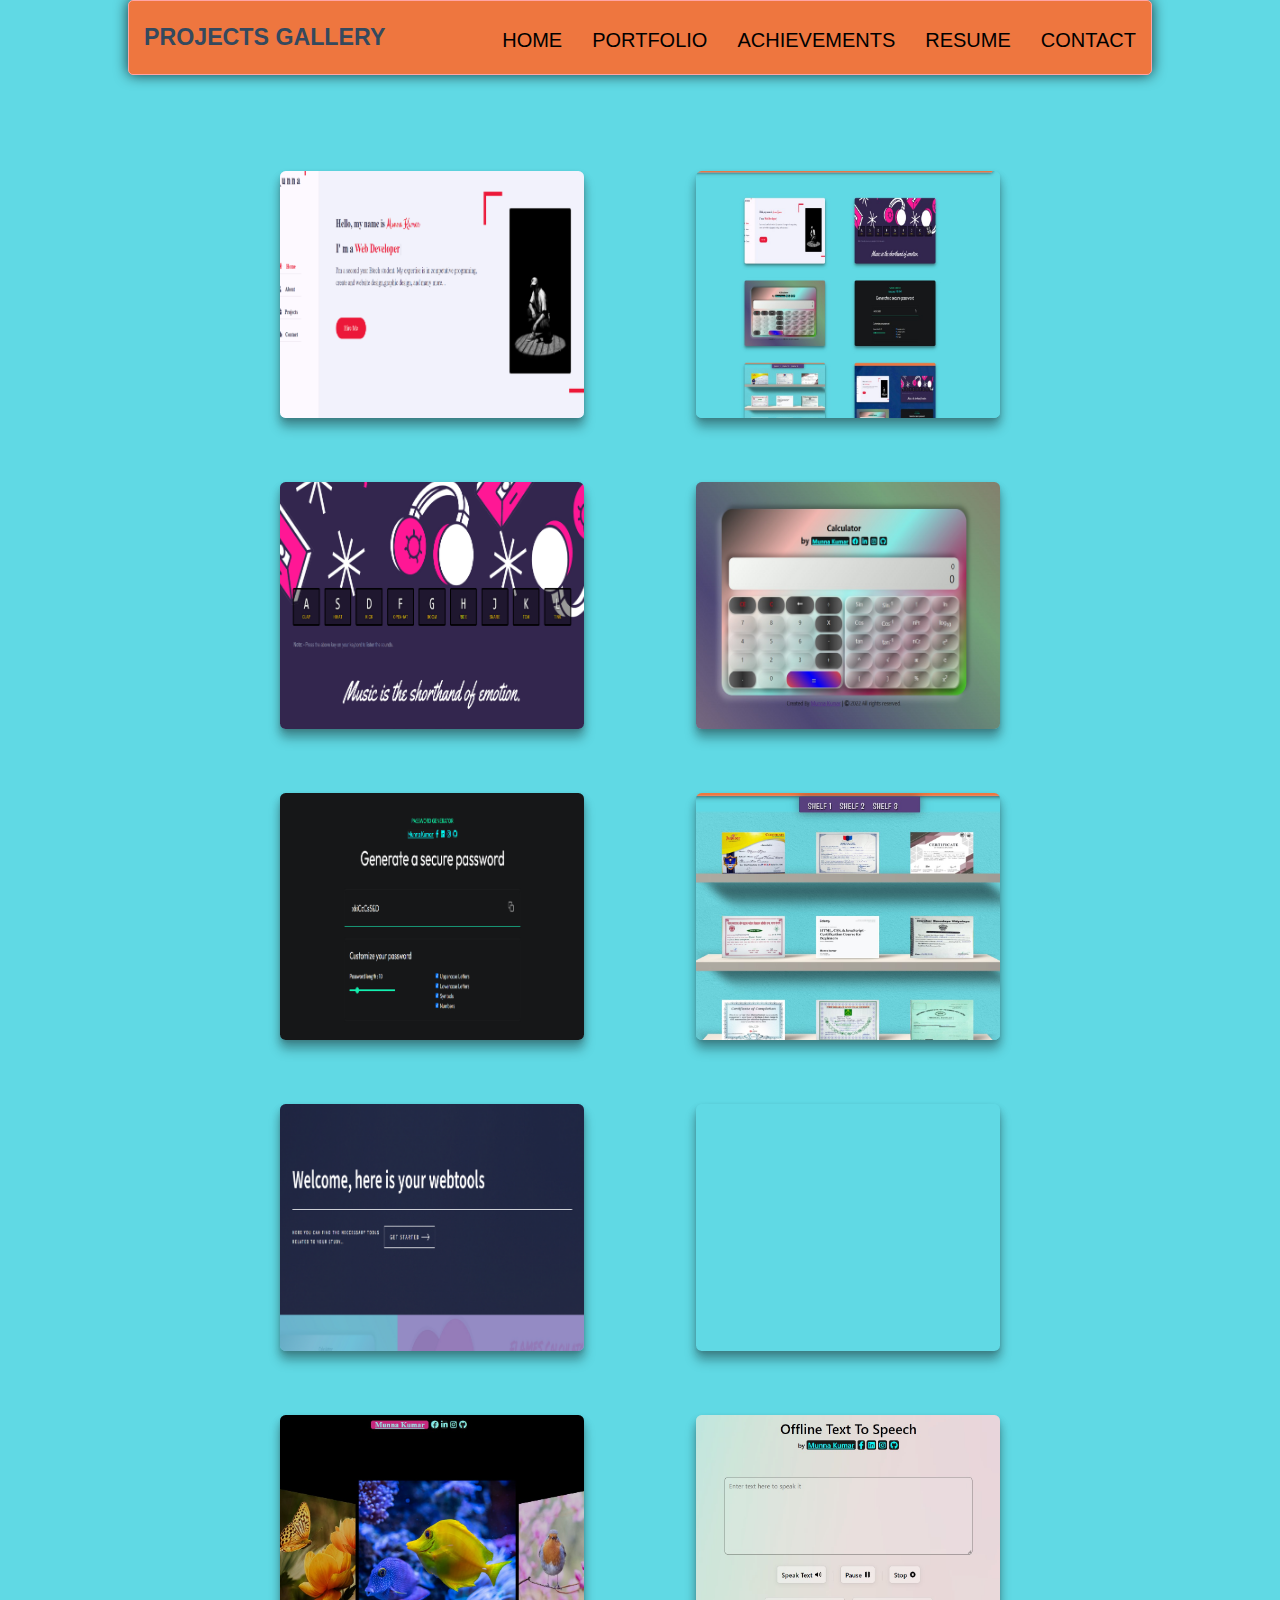
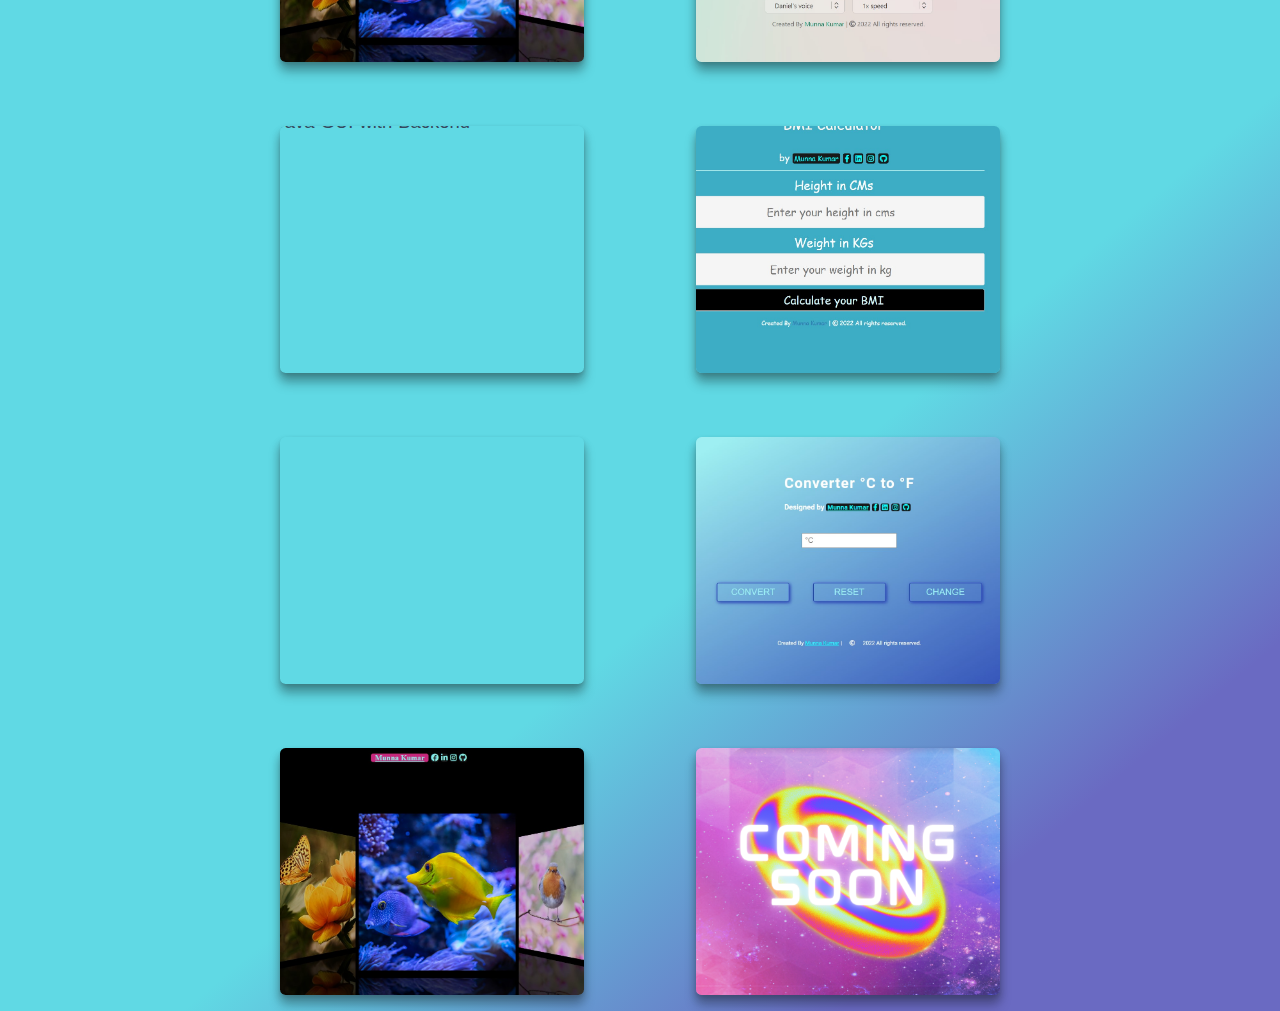
==== index.html @ b698eb31 "Add files via upload" ====
<!DOCTYPE html>
<html lang="en">

<head>
    <meta charset="UTF-8">
    <meta http-equiv="X-UA-Compatible" content="IE=edge">
    <meta name="viewport" content="width=device-width, initial-scale=1.0">
    <link rel="icon" type="image/png" sizes="32x32" href="./imgs/hlogo.png"> 
    <link rel="stylesheet" href="./css/style.css">
    <title>Munna Projects-home</title>
</head>

<body>
    <!-- ==========Navbar start=========== -->
	<header class="header">
		<h1 class="logo"><a href="#">Projects gallery</a></h1>
      <ul class="main-nav">
          <li><a href="#">Home</a></li>
          <li><a href="https://munnaportfolio.ml/">Portfolio</a></li>
          <li><a href="acheivements.html">achievements</a></li>
          <li><a href="contact.html">Resume</a></li>
          <li><a href="contact.html">Contact</a></li>
      </ul>
	</header> 
    <!-- ==========Navbar END============== -->
    <!-- ==========Project gallery start from here ===========-->
    <div class="gallery gallery__content--flow">
        <!--==== Portfolio App 1 =====-->
        <a href="https://munnaportfolio.ml/">
            <figure>
                <img src="./imgs/myportfolio.png"
                    alt="myportfolioweb"
                    title="myportfolioweb">
                <figcaption class="header__caption" role="presentation">
                    <h1 class="title title--primary">Portfolio App</h1>

                </figcaption>
            </figure></a>
            
        <!-- Project gallery -->
        <a href="https://github.com/MunnaKumar27">
                <figure>
                    <img src="./imgs/myProject.jpg">
                       
                    <figcaption class="header__caption" role="presentation">
                        <h1 class="title title--primary">
                           Project gallery</h1>
                    </figcaption>
                </figure></a>
         
        <!-- Drum kit  -->
        <a href="https://munnakumar27.github.io/Drum-Pad/">
            <figure>
             <img src="./imgs/drumkit.png"
                alt="Drum kit "
                title="Drum kit">
             <figcaption class="header__caption" role="presentation">
                <h1 class="title title--primary">Drum kit</h1>
            </figcaption>
           </figure></a>

        <!-- Scientific-Calculator -->
        <a href="https://munnakumar27.github.io/Scientific-Calculator_using_html-css-js/">
        <figure>
            <img src="./imgs/calculaor.jpg"
                alt="A light brown puppy standing on a white and tan woven pet bed. "
                title="Scientific-Calculator">
            <figcaption class="header__caption" role="presentation">
                <h1 class="title title--primary">
                    Scientific-Calculator</h1>
            </figcaption>
        </figure></a>

        <!-- Password-Generator -->
        <a href="https://munnakumar27.github.io/Password-Generator/">
        <figure>
            <img src="./imgs/passgenerator.png"
                alt="Password-Generator "
                title="Password-Generator">
            <figcaption class="header__caption" role="presentation">
                <h1 class="title title--primary">Password-Generator</h1>
            </figcaption>
        </figure></a>

        <!-- MyCertificateApp -->
        <a href="https://github.com/MunnaKumar27">
            <figure>
                <img src="./imgs/achemnt.jpg">
                  
                <figcaption class="header__caption" role="presentation">
                    <h1 class="title title--primary">
                        MyCertificateApp</h1>
                </figcaption>
            </figure></a>
          
        <!-- Webtool App -->
        <a href="https://webtoolbymunna.ml/">
        <figure>
            <img src="./imgs/webtool.png"
                alt="
                weebtoolbymunna "
                title="Photo by Sergey Semin for Unsplash">
            <figcaption class="header__caption" role="presentation">
                <h1 class="title title--primary">
                    Webtool App</h1>
            </figcaption>
        </figure></a>

        <!-- Snake Game -->
        <a href="https://webtoolbymunna.ml/Tools/Temperature%20Converter/index.html">
        <figure>
            <img src="https://github.com/MunnaKumar27/MunnaPortfolio/blob/main/images/portfolio/portfolio-2.jpg?raw=trues">      
            <figcaption class="header__caption" role="presentation">
                <h1 class="title title--primary">
                    Snake Game</h1>         
            </figcaption>
        </figure></a>
      
        <!-- Image_Slider -->
        <a href="https://munnakumar27.github.io/Image_Slider/">
            <figure>
                <img src="./imgs/ImgSlider.jpg">
                <figcaption class="header__caption" role="presentation">
                    <h1 class="title title--primary">
                        Image_Slider</h1>
                </figcaption>
            </figure></a> 

         <!-- TextToSpeak -->
        <a href="https://webtoolbymunna.ml/Tools/TextToSpeech/index.html">
        <figure>
            <img src="./imgs/texttospeak.jpg"
                alt="
                Java-GUI-with-Backend "
                title="
                Java-GUI-with-Backend">
            <figcaption class="header__caption" role="presentation">
                <h1 class="title title--primary">
                    TextToSpeak</h1>
            </figcaption>
        </figure></a>

        <!-- Java-GUI-with-Backend -->
        <a href="https://github.com/MunnaKumar27">
        <figure>
            <img src="https://user-images.githubusercontent.com/96313339/168616699-76c7035a-208b-4aff-9e18-012129946a03.jpg"
                alt="
                Java-GUI-with-Backend "
                title="
                Java-GUI-with-Backend">
            <figcaption class="header__caption" role="presentation">
                <h1 class="title title--primary">
                    Java-GUI-with-Backend</h1>
            </figcaption>
        </figure></a>

        <!-- BMI-Calculator -->
        <a href="https://webtoolbymunna.ml/Tools/BMI%20Calculator/BMI-Calculator/index.html">
            <figure>
                <img src="./imgs/bmi.jpg">
                <figcaption class="header__caption" role="presentation">
                    <h1 class="title title--primary">
                        BMI-Calculator</h1>
                </figcaption>
            </figure></a>

        <!-- Responsive Website -->
        <a href="https://munnakumar27.github.io/A-website-Using-html_css_Javascript-/">
            <figure>
                <img src="https://user-images.githubusercontent.com/96313339/170494820-a3c0e629-8b79-44ce-b5a9-225a724a9878.png">
                <figcaption class="header__caption" role="presentation">
                    <h1 class="title title--primary">
                        Responsive portfolio Web</h1>
                </figcaption>
            </figure></a> 

        <!-- Temperature Converter -->
        <a href="https://webtoolbymunna.ml/Tools/Temperature%20Converter/index.html">
            <figure>
                <img src="./imgs/temp.jpg"
                    alt="
                    Java-GUI-with-Backend "
                    title="
                    Java-GUI-with-Backend">
                <figcaption class="header__caption" role="presentation">
                    <h1 class="title title--primary">
                        Temperature Converter</h1>         
                </figcaption>
            </figure></a>
          

        
        <!-- Image_Slider -->
        <a href="https://munnakumar27.github.io/Image_Slider/">
            <figure>
                <img src="./imgs/ImgSlider.jpg">
                <figcaption class="header__caption" role="presentation">
                    <h1 class="title title--primary">
                        Image_Slider</h1>
                </figcaption>
            </figure></a> 

        <!-- some others... -->
        <a href="#">
                <figure>
                    <img src="./imgs/COMING SOON.png">
                      
                    <figcaption class="header__caption" role="presentation">
                        <h1 class="title title--primary">
                             some others...</h1>
                     
                    </figcaption>
            </figure></a>
    </div>
     <!-- ==========Project gallery END here ===========-->
</body>


</html>
---- css/style.css ----
* {
    box-sizing: border-box;
    
}

body {
    font-family: 'Montserrat', sans-serif;
    line-height: 1.6;
    margin: 0;
     min-height: 100vh;
    background-repeat: no-repeat; 
    background-color: #004f95;
    background-image: linear-gradient(-40deg, #6a6ac2 10%, #60d9e4 25%);
}

ul {
    margin: 0;
    padding: 0;
    list-style: none;
}


h2,
h3,
a {
    color: #34495e;
}

a {
    text-decoration: none;
}
/* h2{
    margin:5rem 18rem;
    color: rgb(0, 0, 0);
    font-style: oblique;
} */



.logo {
    margin: 0;
    font-size: 1.45em;
}

.main-nav {
    margin-top: 5px;

}

.logo a,
.main-nav a {
    padding: 10px 15px;
    text-transform: uppercase;
    text-align: center;
    display: block;
}

.main-nav a {
    color: #000000;
    font-size: 1.25em;
}

.main-nav a:hover {
   color:  #0a4a8e;
}



.header {
    padding-top: .5em;
    padding-bottom: .5em;
    border: 1px solid #ffa5a5;
    background-color: #ee763f;
    -webkit-box-shadow: 0px 0px 14px 0px rgba(0, 0, 0, 0.75);
    -moz-box-shadow: 0px 0px 14px 0px rgba(0, 0, 0, 0.75);
    box-shadow: 0px 0px 14px 0px rgba(0, 0, 0, 0.75);
    -webkit-border-radius: 5px;
    -moz-border-radius: 5px;
    border-radius: 5px;
}
/* 
.prtitle{
    margin:5rem 18rem;
    color: rgb(0, 0, 0);
    font-style: oblique;
} */

.gallery {
    --anim-time--hi: 266ms;
    --anim-time--med: 400ms;
    --anim-time--lo: 600ms;

    display: flex;
    place-content: center;
    max-width: clamp(30rem, 95%, 50rem);
    width: max(22.5rem, 100%);
    min-height: 100vh;
    margin-inline: auto;
    margin-top: 5rem;
    padding: clamp(0px, (30rem - 100vw) * 9999, 1rem);

}

.gallery__content--flow {
    display: flex;
    flex-wrap: wrap;
    gap: 2rem;
}

.gallery__content--flow>* {
    flex-grow: 1;
    flex-basis: calc((30rem - 100%) * 999);
}

figure {
    display: flex;
    min-width: 14rem;
    max-height: 16rem;
    position: relative;
    border-radius: .35rem;
    box-shadow:
        rgb(40, 40, 40, 0.1) 0px 2px 3px,
        rgb(20, 20, 20, 0.2) 0px 5px 8px,
        rgb(0, 0, 0, 0.25) 0px 10px 12px;
    overflow: hidden;
    transition: transform var(--anim-time--med) ease;
}

figure::before {
    content: '';
    position: absolute;
    inset: 0;
    /* background: linear-gradient(to top,
            hsla(0, 0%, 0%, 0.8) 0%,
            hsla(0, 0%, 0%, 0.7) 12%,
            hsla(0, 0%, 0%, 0.2) 41.6%,
            hsla(0, 0%, 0%, 0.125) 50%,
            hsla(0, 0%, 0%, 0.01) 59.9%,
            hsla(0, 0%, 0%, 0) 100%); */
    opacity: 0;
    transition-property: opacity, transform;
    transition-duration: var(--anim-time--med), var(--anim-time--med);
    transition-timing-function: ease, ease;
    z-index: 4;
}

.header__caption {
    z-index: 10;
    position: absolute;
    display: inline-flex;
    flex-direction: row;
    align-self: flex-end;
    width: 100%;
    gap: 0.5rem;
    padding: 1rem;
    justify-content: center;
    text-align: center; 
    transform: translateY(100%);
    transition: transform var(--anim-time--hi) linear,
     opacity var(--anim-time--hi) linear;
}

figure:hover::before {
    opacity: 0.8;
}

figure:hover .header__caption {
    transform: translateY(0);
    opacity: 1;
    
    
}

figure:hover img {
    transform: scale(1);
    
}

.title {
    color: #fff;

}

.title--primary {
    font-weight: bold;
    color: #000000;
    font-style: italic;
    font-family: 'Segoe UI', Tahoma, Geneva, Verdana, sans-serif;
    background-color: rgb(255, 255, 255);
    width: auto;
    border-radius: 9px;
}

.title--secondary {
      font-size: 1.25rem;
    font-weight: bold;
    color: #000000;
    
}

img {
    display: flex;
    flex-direction: row;
    width: 100%;
    object-fit: cover;
    object-position: center;
    height: 100%;
    transform: scale(1.15);
    aspect-ratio: 16 / 13;
    transition: 400ms ease-in-out;
}


/* ================================= 
  Media Queries
==================================== */




@media (min-width: 769px) {

    .header,
    .main-nav {
        display: flex;
    }

    .header {
        flex-direction: column;
        align-items: center;

        width: 80%;
        margin: 0 auto;
        max-width: 1150px;

    }

}

@media (min-width: 1025px) {
    .header {
        flex-direction: row;
        justify-content: space-between;
    }

}
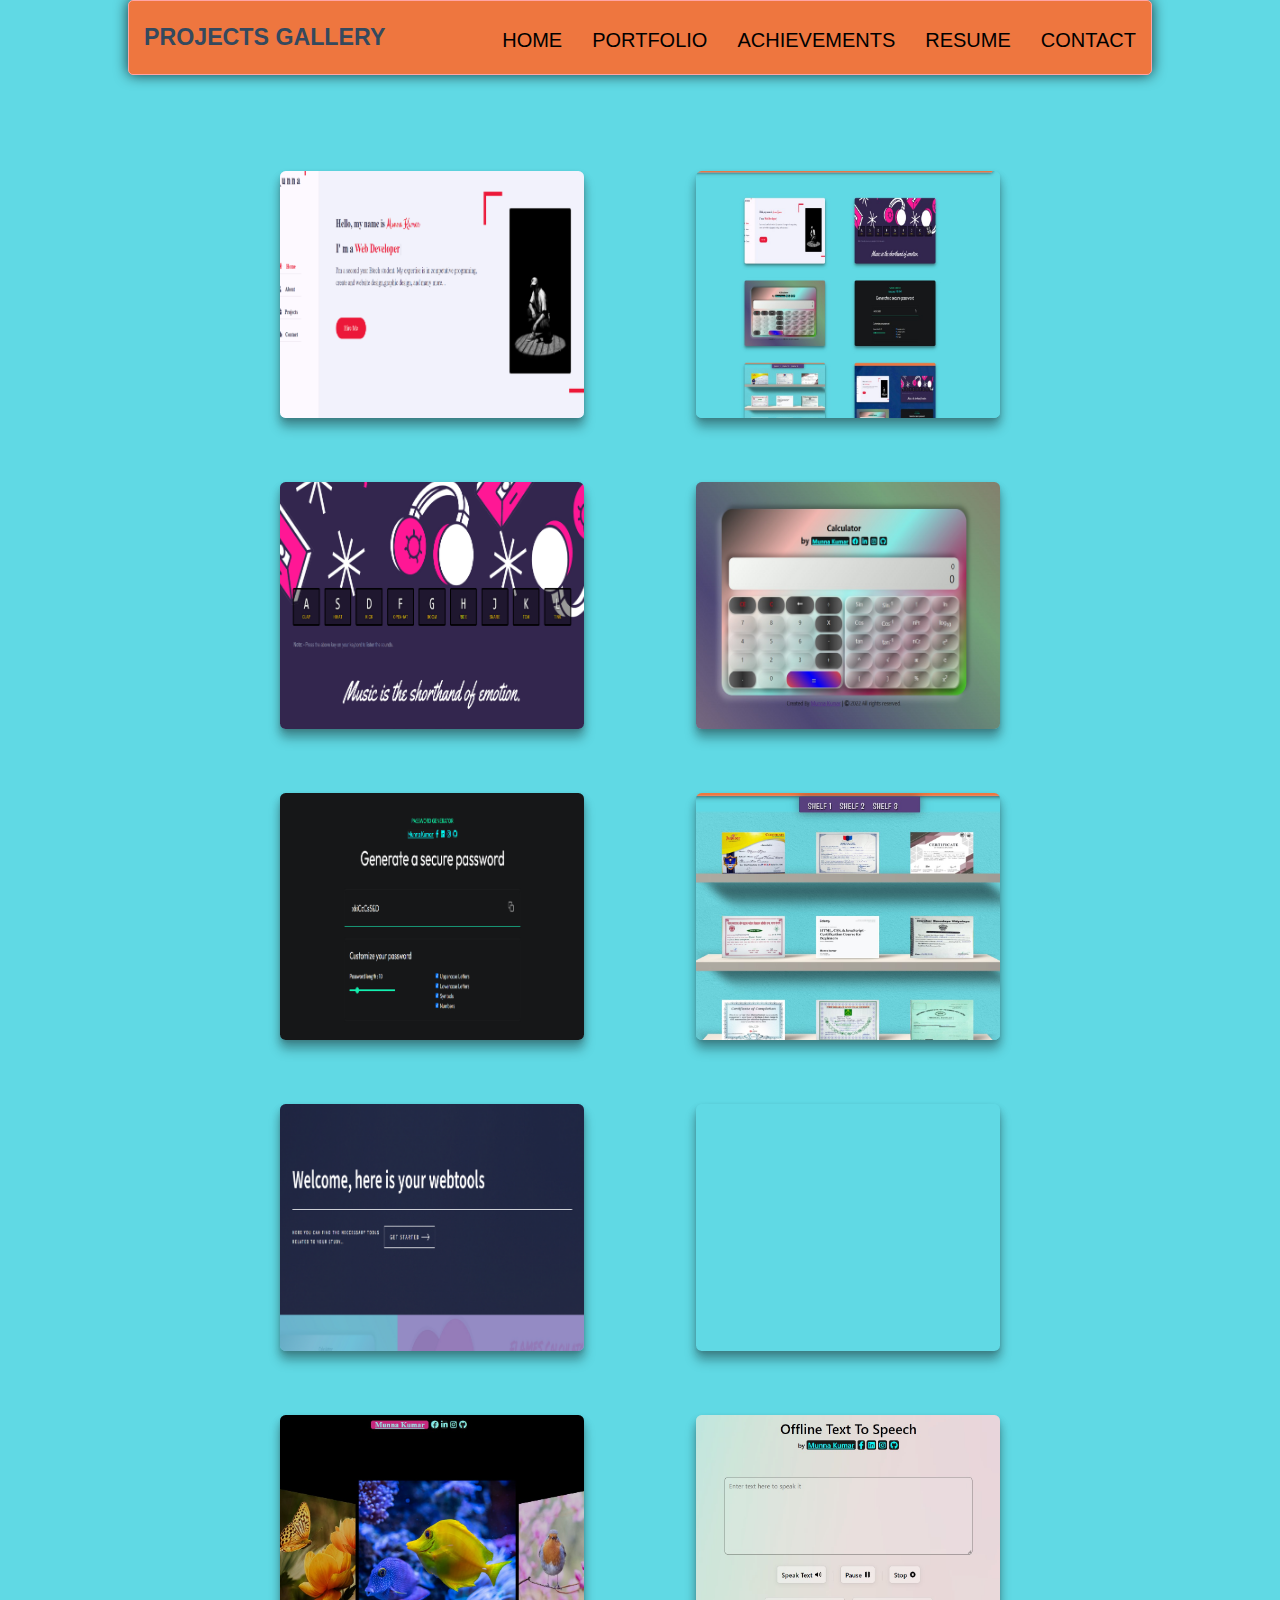
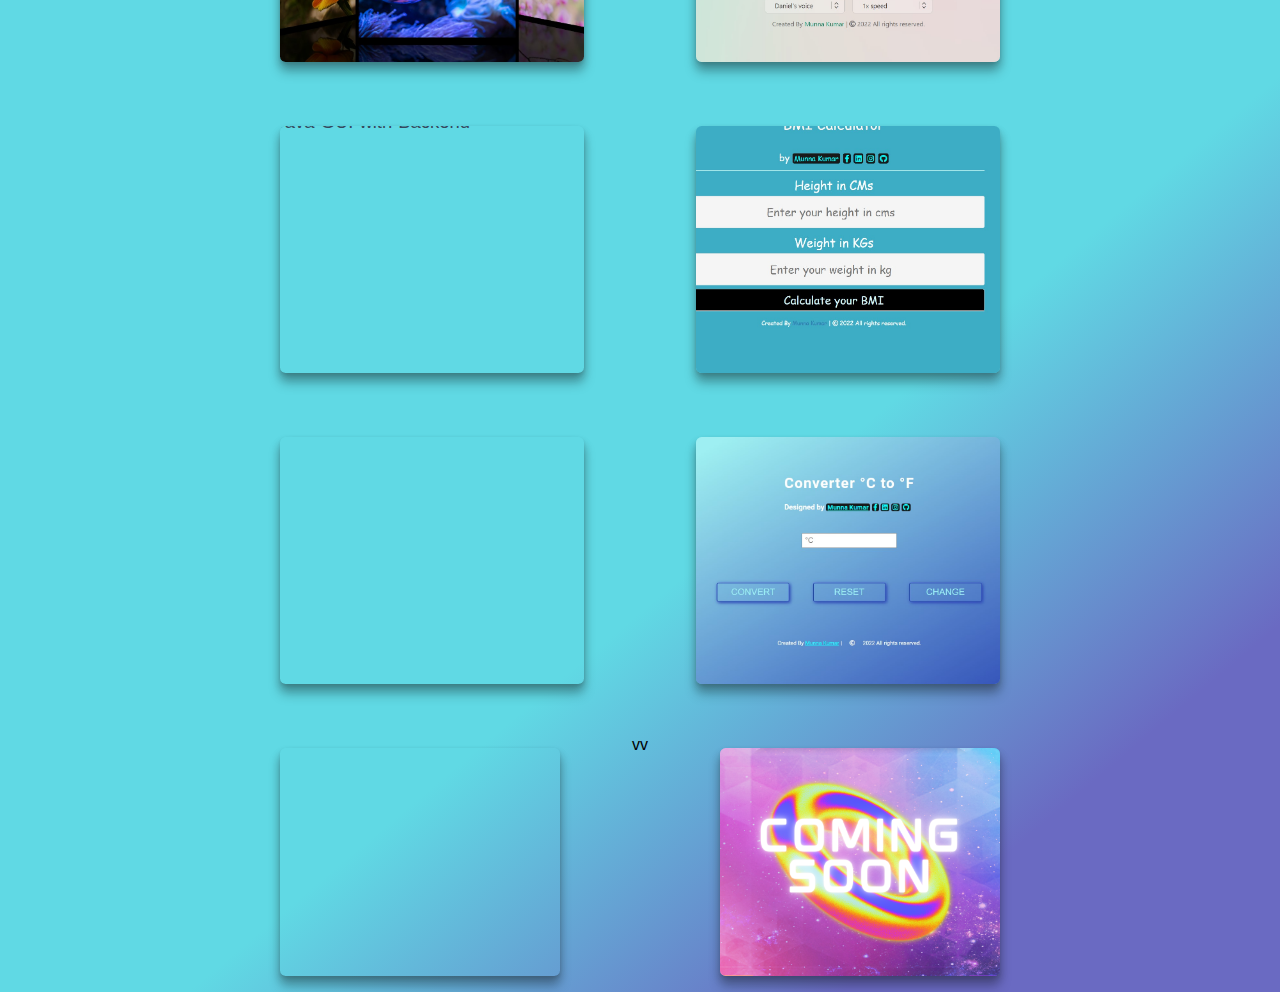
==== commit 52e60cb2: "Update index.html" ====
--- a/index.html
+++ b/index.html
@@ -107,7 +107,7 @@
         </figure></a>
 
         <!-- Snake Game -->
-        <a href="https://webtoolbymunna.ml/Tools/Temperature%20Converter/index.html">
+        <a href="https://munnakumar27.github.io/Snake-Game/">
         <figure>
             <img src="https://github.com/MunnaKumar27/MunnaPortfolio/blob/main/images/portfolio/portfolio-2.jpg?raw=trues">      
             <figcaption class="header__caption" role="presentation">
@@ -190,15 +190,15 @@
           
 
         
-        <!-- Image_Slider -->
-        <a href="https://munnakumar27.github.io/Image_Slider/">
-            <figure>
-                <img src="./imgs/ImgSlider.jpg">
-                <figcaption class="header__caption" role="presentation">
-                    <h1 class="title title--primary">
-                        Image_Slider</h1>
-                </figcaption>
-            </figure></a> 
+        <!-- Virtual-Card-Design -->
+        <a href="https://munnakumar27.github.io/Virtual-Card-Design/">
+            <figure>
+                <img src="https://user-images.githubusercontent.com/96313339/171987508-086a14ff-5385-4693-bd0c-61aee7d933ea.png">
+                <figcaption class="header__caption" role="presentation">
+                    <h1 class="title title--primary">
+                        Virtual-Card-Design</h1>
+                </figcaption>
+            </figure></a> vv
 
         <!-- some others... -->
         <a href="#">
@@ -216,4 +216,4 @@
 </body>
 
 
-</html>+</html>
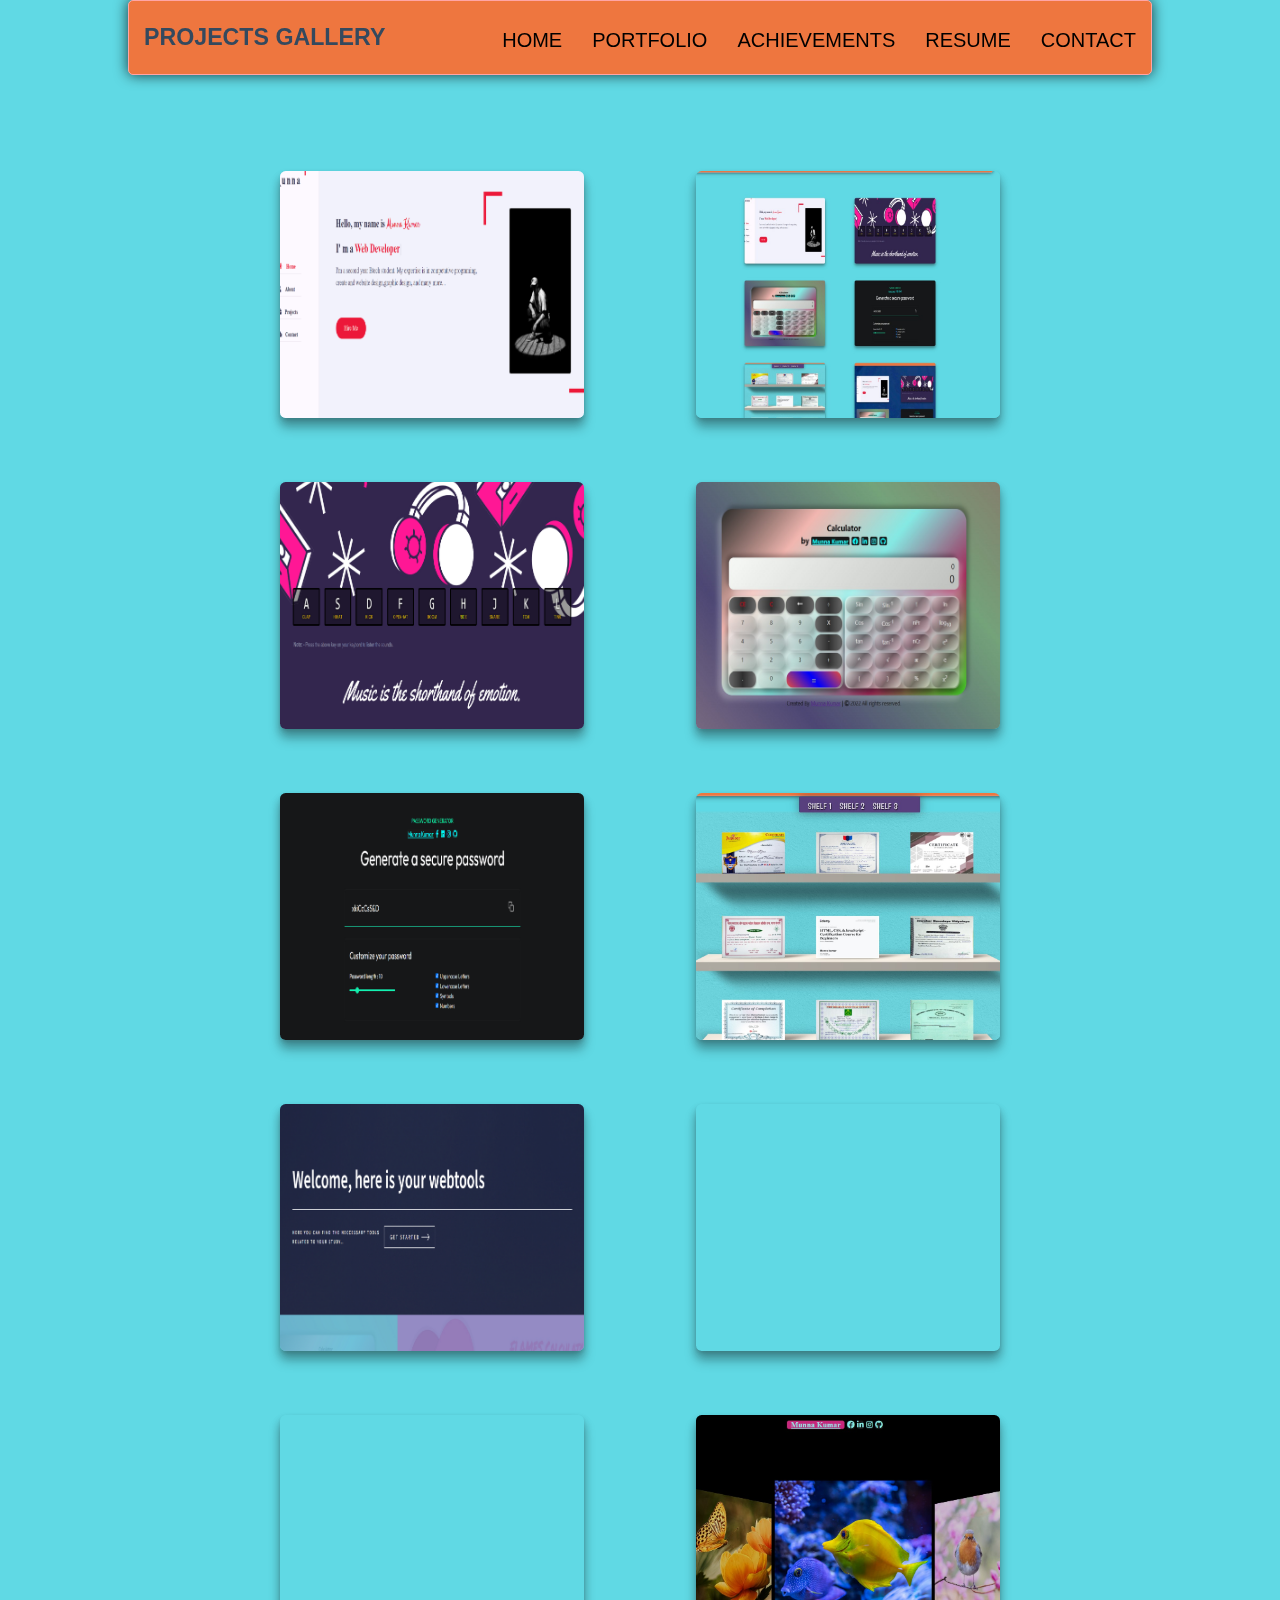
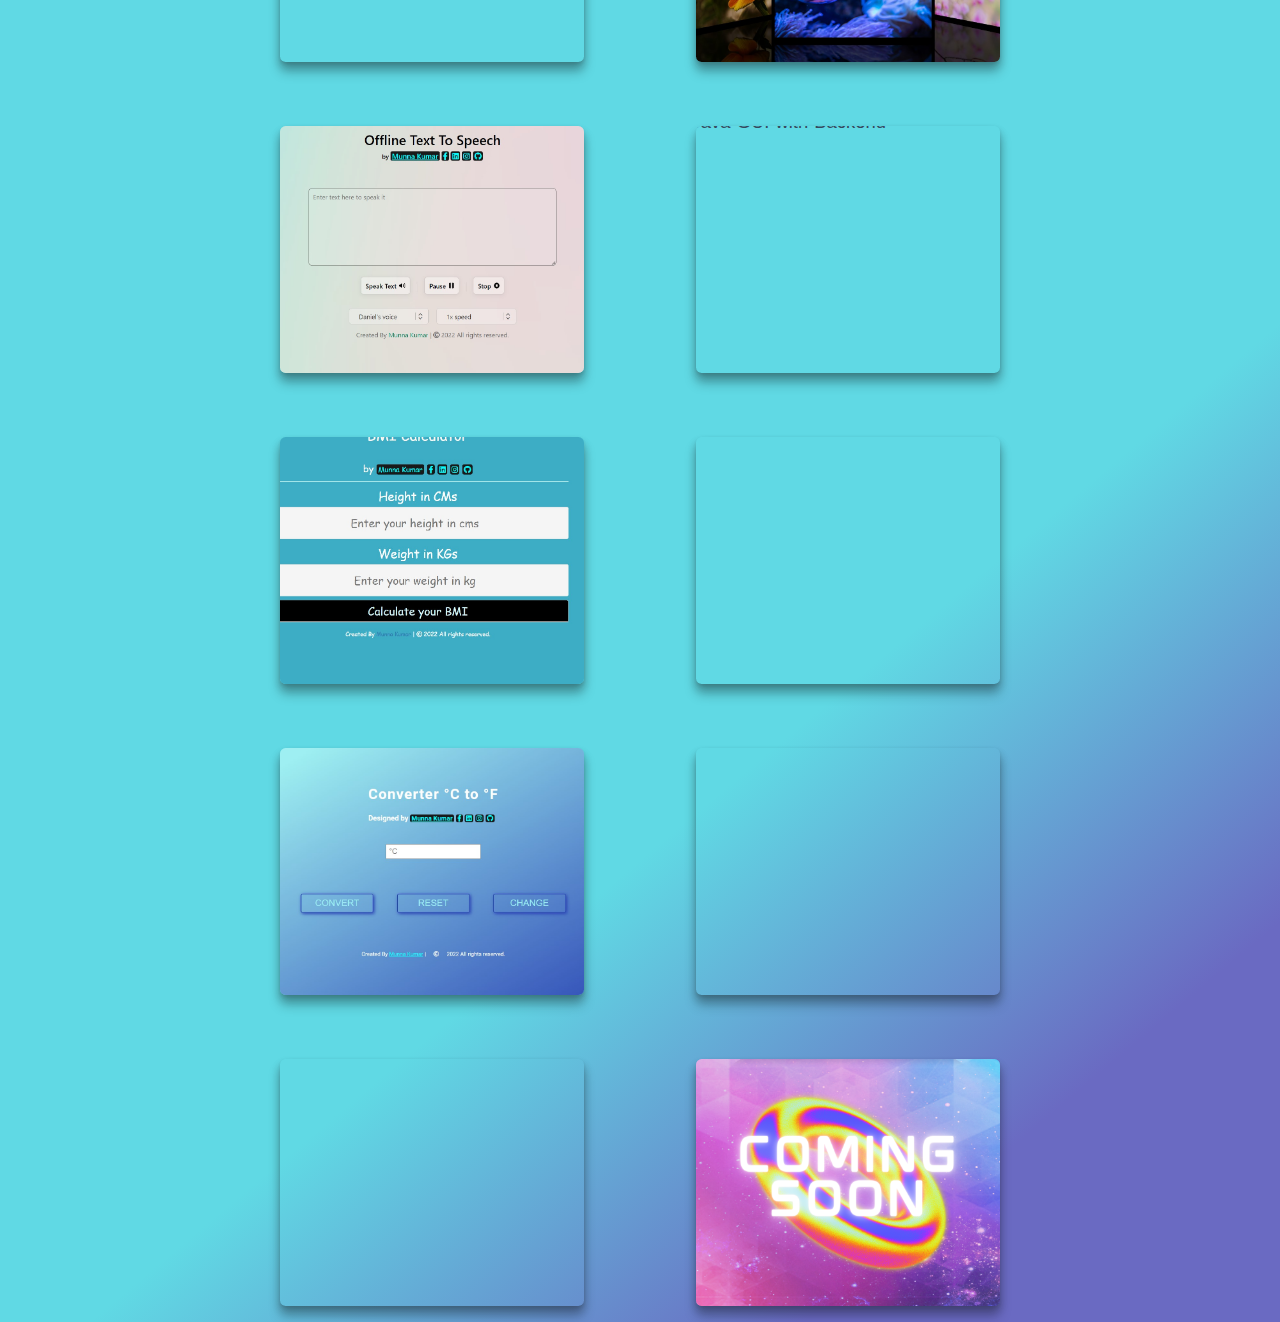
==== commit 24e92965: "Update index.html" ====
--- a/index.html
+++ b/index.html
@@ -115,6 +115,16 @@
                     Snake Game</h1>         
             </figcaption>
         </figure></a>
+	    
+	<!-- React Quiz app -->
+        <a href="https://quiz-reactjs-kbclite.netlify.app/">
+        <figure>
+            <img src="https://user-images.githubusercontent.com/96313339/173824855-b9a2fa92-cb22-449f-8bc5-3eae9697ddb2.png">      
+            <figcaption class="header__caption" role="presentation">
+                <h1 class="title title--primary">
+                    Quiz-react-app</h1>         
+            </figcaption>
+        </figure></a>
       
         <!-- Image_Slider -->
         <a href="https://munnakumar27.github.io/Image_Slider/">
@@ -187,9 +197,7 @@
                         Temperature Converter</h1>         
                 </figcaption>
             </figure></a>
-          
-
-        
+
         <!-- Virtual-Card-Design -->
         <a href="https://munnakumar27.github.io/Virtual-Card-Design/">
             <figure>
@@ -198,9 +206,19 @@
                     <h1 class="title title--primary">
                         Virtual-Card-Design</h1>
                 </figcaption>
-            </figure></a> vv
-
-        <!-- some others... -->
+            </figure></a> 
+
+	<!-- Ecommerce web... -->
+        <a href="#">
+                <figure>
+                    <img src="https://user-images.githubusercontent.com/96313339/173825976-27a90c03-8c64-47ba-95ef-7bd3530333f1.png">  
+                    <figcaption class="header__caption" role="presentation">
+                        <h1 class="title title--primary">
+                             Ecommerce web.. <br> coming soon..</h1>
+                    </figcaption>
+            </figure></a>   
+	    
+        <!-- some others...coming soon.. -->
         <a href="#">
                 <figure>
                     <img src="./imgs/COMING SOON.png">
--- a/css/style.css
+++ b/css/style.css
@@ -29,13 +29,6 @@
 a {
     text-decoration: none;
 }
-/* h2{
-    margin:5rem 18rem;
-    color: rgb(0, 0, 0);
-    font-style: oblique;
-} */
-
-
 
 .logo {
     margin: 0;
@@ -44,7 +37,6 @@
 
 .main-nav {
     margin-top: 5px;
-
 }
 
 .logo a,
@@ -63,8 +55,6 @@
 .main-nav a:hover {
    color:  #0a4a8e;
 }
-
-
 
 .header {
     padding-top: .5em;
@@ -77,13 +67,11 @@
     -webkit-border-radius: 5px;
     -moz-border-radius: 5px;
     border-radius: 5px;
-}
-/* 
-.prtitle{
-    margin:5rem 18rem;
-    color: rgb(0, 0, 0);
-    font-style: oblique;
-} */
+    /* jkjabfkjb */
+    position:sticky;
+    top:0;
+    z-index: 100;
+}
 
 .gallery {
     --anim-time--hi: 266ms;
@@ -97,14 +85,13 @@
     min-height: 100vh;
     margin-inline: auto;
     margin-top: 5rem;
-    padding: clamp(0px, (30rem - 100vw) * 9999, 1rem);
-
+    padding: clamp(0px, (30rem - 100vw) * 9999, 1rem);   
 }
 
 .gallery__content--flow {
     display: flex;
     flex-wrap: wrap;
-    gap: 2rem;
+    gap: 2rem;  
 }
 
 .gallery__content--flow>* {
@@ -130,13 +117,6 @@
     content: '';
     position: absolute;
     inset: 0;
-    /* background: linear-gradient(to top,
-            hsla(0, 0%, 0%, 0.8) 0%,
-            hsla(0, 0%, 0%, 0.7) 12%,
-            hsla(0, 0%, 0%, 0.2) 41.6%,
-            hsla(0, 0%, 0%, 0.125) 50%,
-            hsla(0, 0%, 0%, 0.01) 59.9%,
-            hsla(0, 0%, 0%, 0) 100%); */
     opacity: 0;
     transition-property: opacity, transform;
     transition-duration: var(--anim-time--med), var(--anim-time--med);
@@ -166,19 +146,15 @@
 
 figure:hover .header__caption {
     transform: translateY(0);
-    opacity: 1;
-    
-    
+    opacity: 1;    
 }
 
 figure:hover img {
-    transform: scale(1);
-    
+    transform: scale(1);   
 }
 
 .title {
     color: #fff;
-
 }
 
 .title--primary {
@@ -194,8 +170,7 @@
 .title--secondary {
       font-size: 1.25rem;
     font-weight: bold;
-    color: #000000;
-    
+    color: #000000;    
 }
 
 img {
@@ -222,25 +197,26 @@
 
     .header,
     .main-nav {
-        display: flex;
+        display: flex;     
     }
 
     .header {
         flex-direction: column;
         align-items: center;
-
         width: 80%;
         margin: 0 auto;
-        max-width: 1150px;
-
-    }
-
+        max-width: 1150px;       
+    }
 }
 
 @media (min-width: 1025px) {
     .header {
         flex-direction: row;
-        justify-content: space-between;
-    }
-
+        justify-content: space-between;       
+    }
+}
+@media (max-width: 1025px) {
+    .header{
+        position: relative;
+    }
 }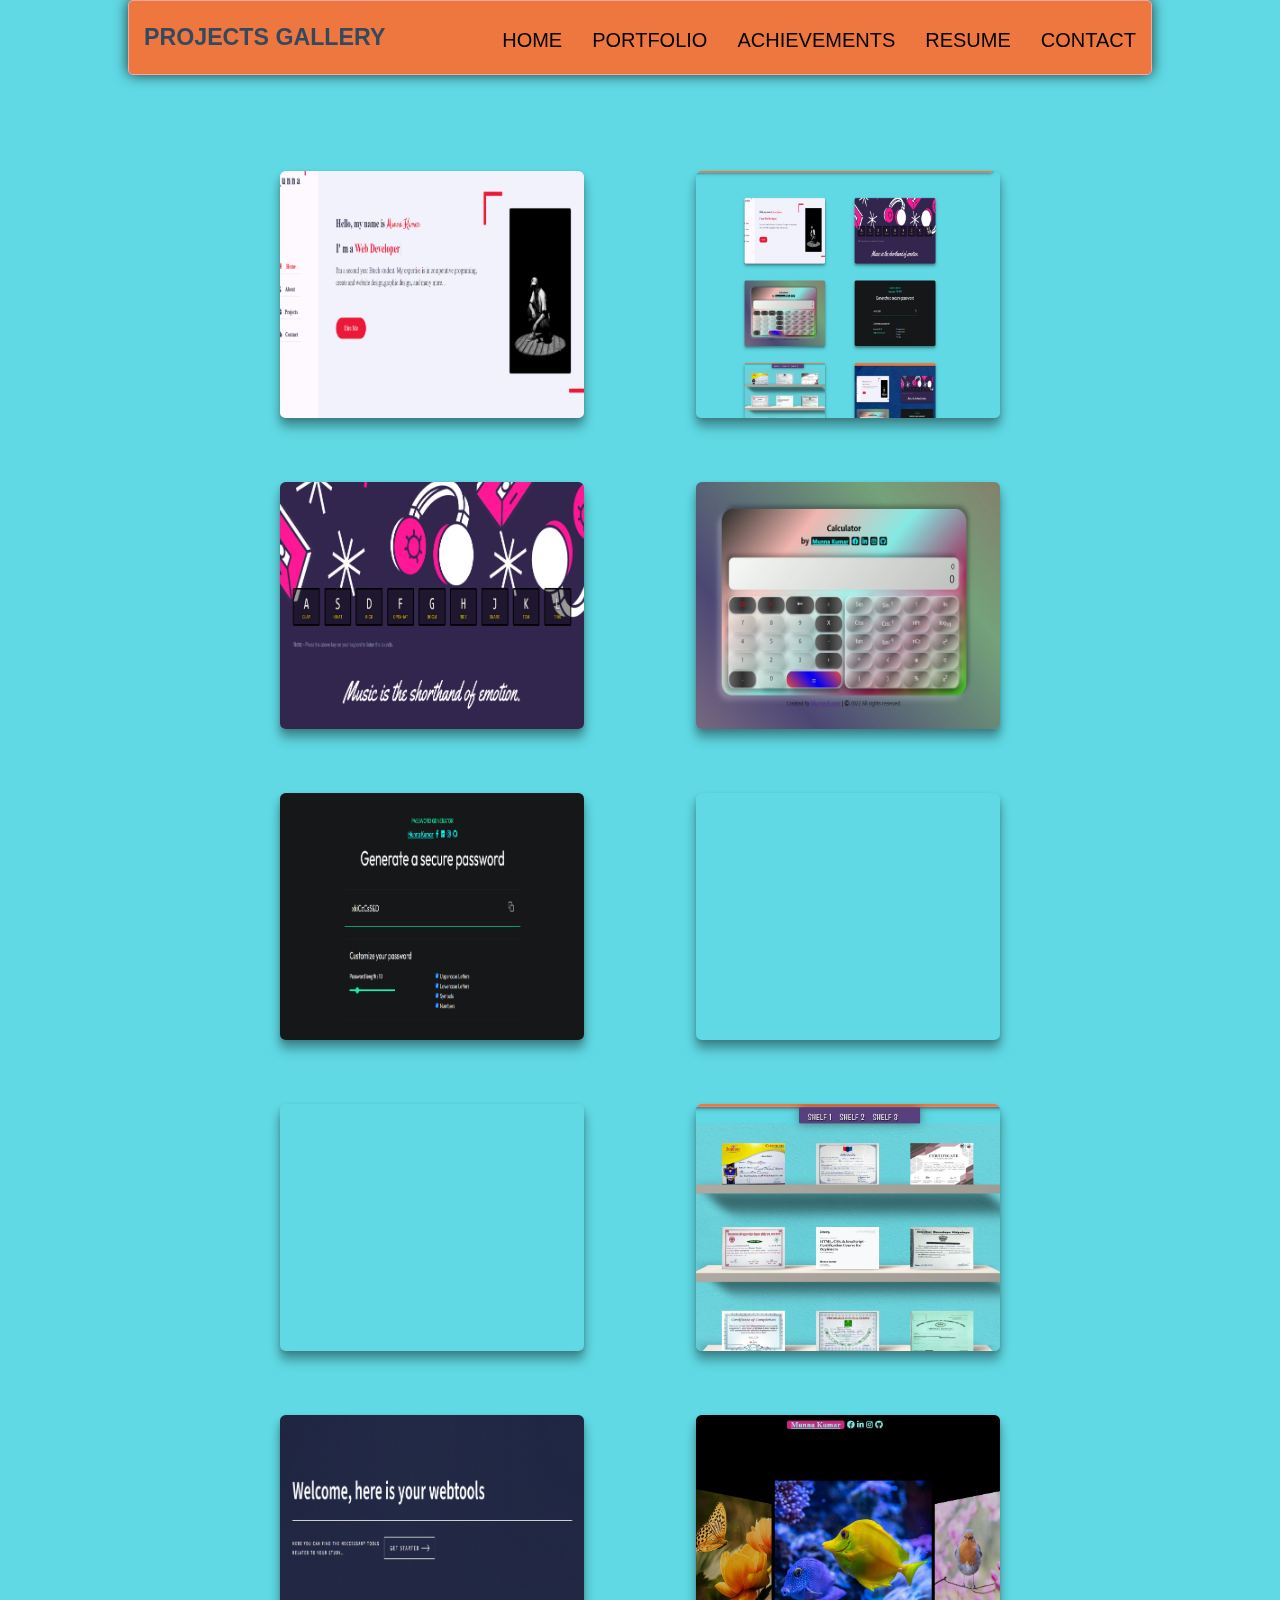
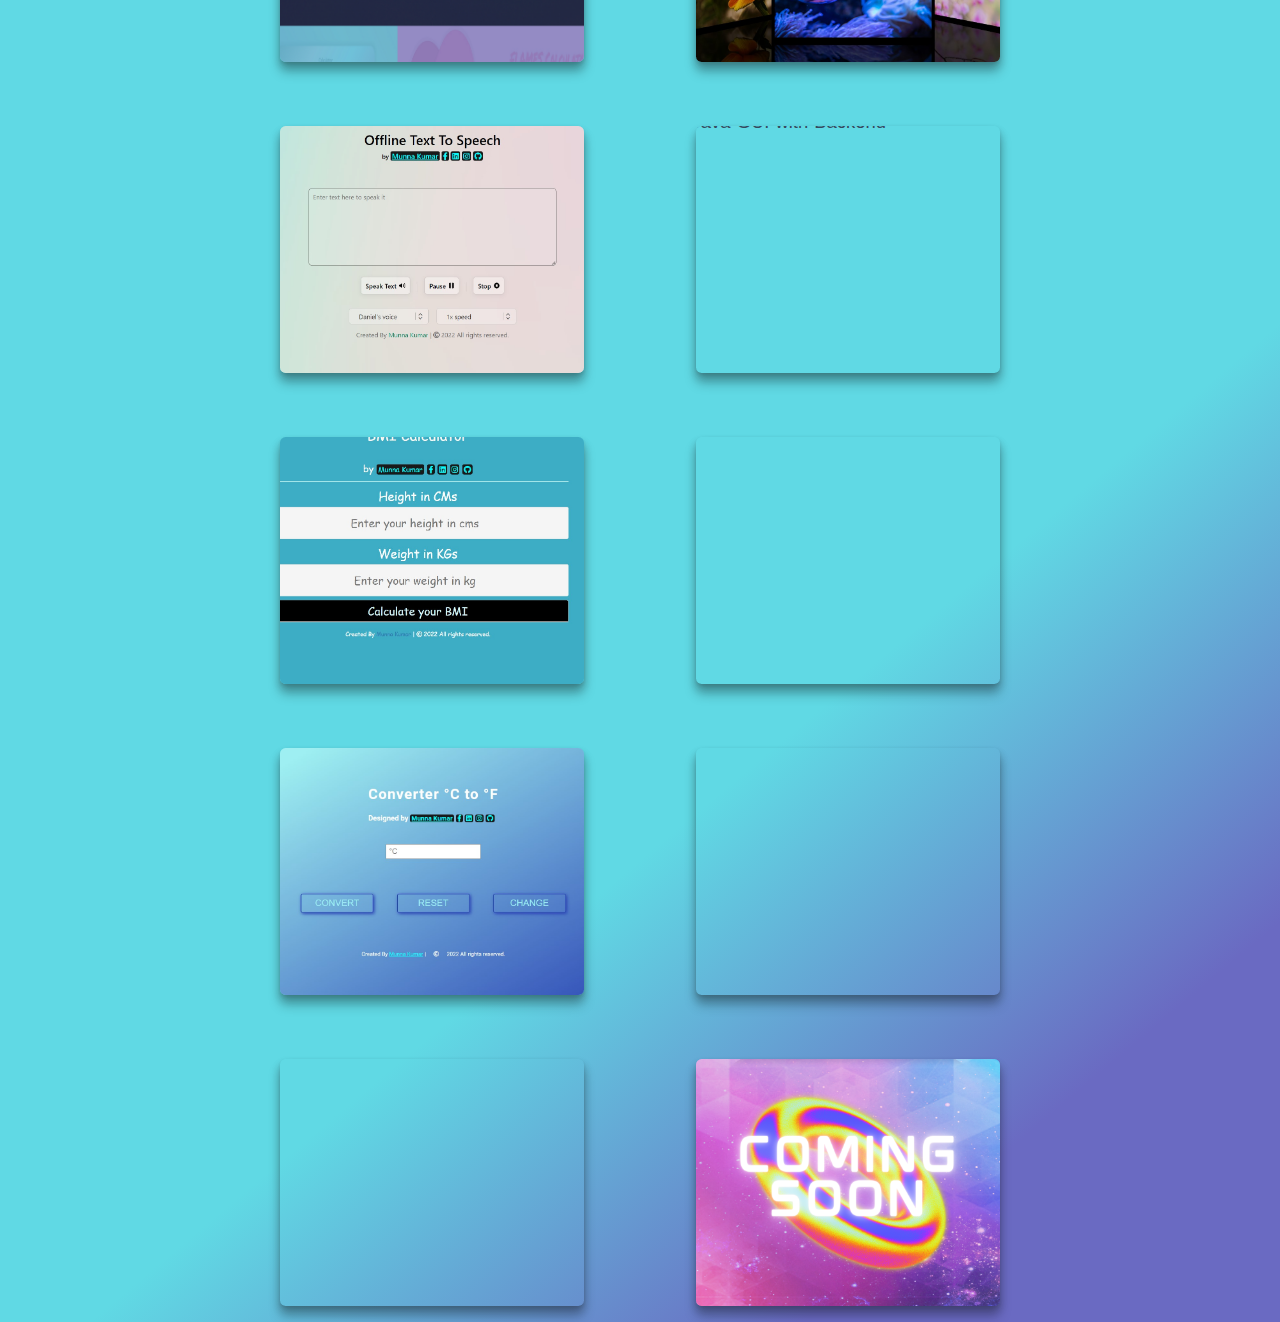
==== commit 1308db42: "Update index.html" ====
--- a/index.html
+++ b/index.html
@@ -81,6 +81,26 @@
                 <h1 class="title title--primary">Password-Generator</h1>
             </figcaption>
         </figure></a>
+	    	    
+	<!-- React Quiz app -->
+        <a href="https://quiz-reactjs-kbclite.netlify.app/">
+        <figure>
+            <img src="https://user-images.githubusercontent.com/96313339/173827401-3850914e-184a-4245-b347-1aa4e2a1f9d9.jpg">      
+            <figcaption class="header__caption" role="presentation">
+                <h1 class="title title--primary">
+                    Quiz-react-app</h1>         
+            </figcaption>
+        </figure></a>
+	    
+	<!-- Snake Game -->
+        <a href="https://munnakumar27.github.io/Snake-Game/">
+        <figure>
+            <img src="https://github.com/MunnaKumar27/MunnaPortfolio/blob/main/images/portfolio/portfolio-2.jpg?raw=trues">      
+            <figcaption class="header__caption" role="presentation">
+                <h1 class="title title--primary">
+                    Snake Game</h1>         
+            </figcaption>
+        </figure></a>
 
         <!-- MyCertificateApp -->
         <a href="https://github.com/MunnaKumar27">
@@ -103,26 +123,6 @@
             <figcaption class="header__caption" role="presentation">
                 <h1 class="title title--primary">
                     Webtool App</h1>
-            </figcaption>
-        </figure></a>
-
-        <!-- Snake Game -->
-        <a href="https://munnakumar27.github.io/Snake-Game/">
-        <figure>
-            <img src="https://github.com/MunnaKumar27/MunnaPortfolio/blob/main/images/portfolio/portfolio-2.jpg?raw=trues">      
-            <figcaption class="header__caption" role="presentation">
-                <h1 class="title title--primary">
-                    Snake Game</h1>         
-            </figcaption>
-        </figure></a>
-	    
-	<!-- React Quiz app -->
-        <a href="https://quiz-reactjs-kbclite.netlify.app/">
-        <figure>
-            <img src="https://user-images.githubusercontent.com/96313339/173824855-b9a2fa92-cb22-449f-8bc5-3eae9697ddb2.png">      
-            <figcaption class="header__caption" role="presentation">
-                <h1 class="title title--primary">
-                    Quiz-react-app</h1>         
             </figcaption>
         </figure></a>
       
